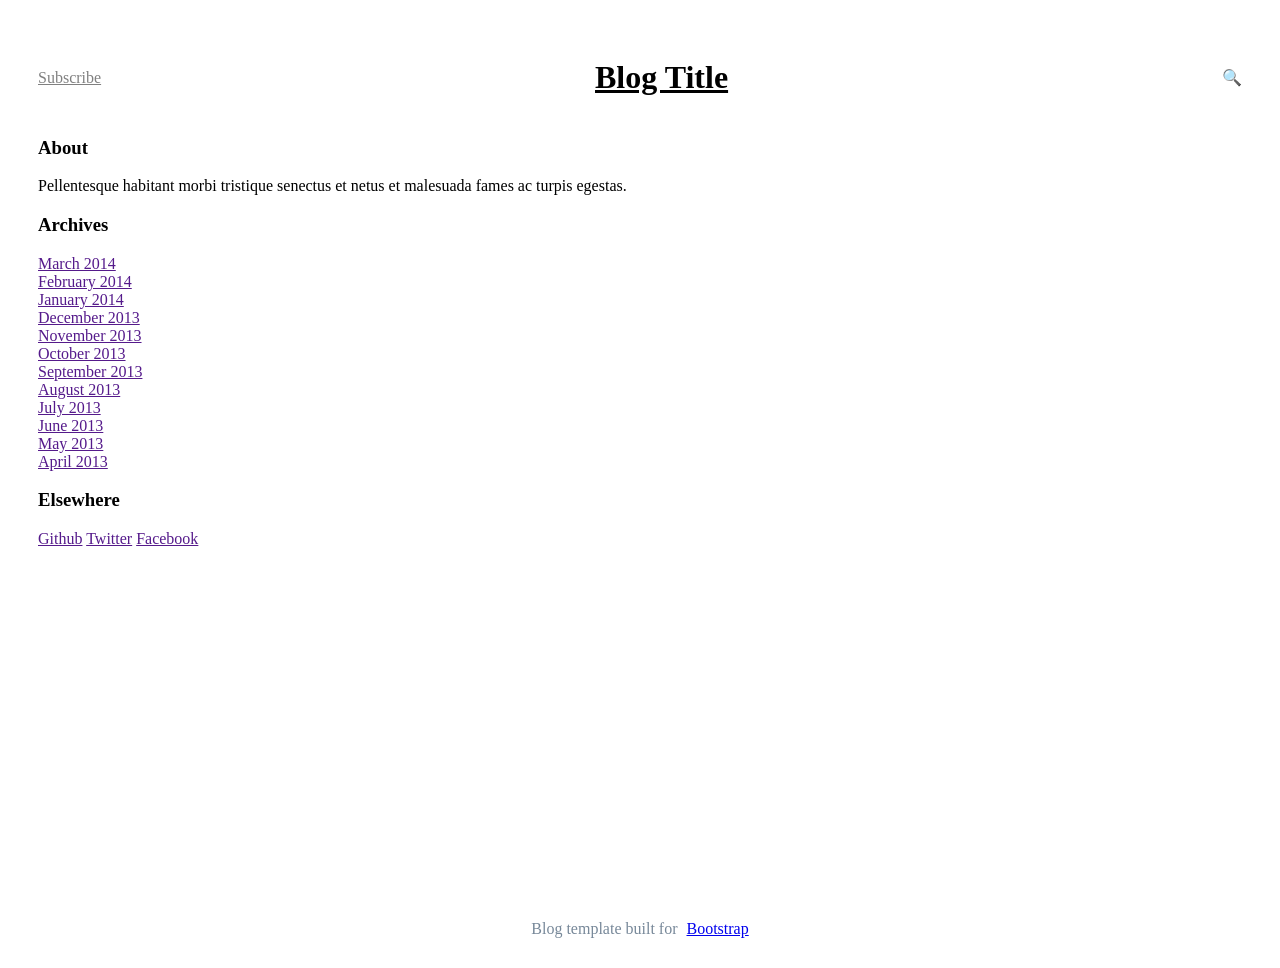
==== blog.html @ 5c95755d "feat: add second column include about, archives, elsewhere" ====
<!DOCTYPE html>
<html lang="en">

<head>
    <meta charset="UTF-8">
    <meta name="viewport" content="width=device-width, initial-scale=1.0">
    <title>Mengting Yao's Blog</title>
    <link rel="stylesheet" href="css/layout.css">
    <link rel="stylesheet" href="css/header.css">
    <!-- <link rel="stylesheet" href="css/blog-summary.css"> -->
    <link rel="stylesheet" href="css/footer.css">
</head>

<body>
    <header>
        <a href="#" class="subscribe-link">Subscribe</a>
        <h1><u>Blog Title</u></h1>
        <div class="search-icon">🔍</div>
    </header>
    <main>
        <div class="blog">

        </div>
        <div class="right-column-blog">
            <div class="about">
                <h3>About</h3>
                <p>Pellentesque habitant morbi tristique senectus et netus et malesuada fames ac turpis egestas.</p>
            </div>
            <div class="Archives"><h3>Archives</h3>
                <div class="archives-by-month">
                    <div class="archives-by-month-items"><a href="">March 2014</a></div>
                    <div class="archives-by-month-items"><a href="">February 2014</a></div>
                    <div class="archives-by-month-items"><a href="">January 2014</a></div>
                    <div class="archives-by-month-items"><a href="">December 2013</a></div>
                    <div class="archives-by-month-items"><a href="">November 2013</a></div>
                    <div class="archives-by-month-items"><a href="">October 2013</a></div>
                    <div class="archives-by-month-items"><a href="">September 2013</a></div>
                    <div class="archives-by-month-items"><a href="">August 2013</a></div>
                    <div class="archives-by-month-items"><a href="">July 2013</a></div>
                    <div class="archives-by-month-items"><a href="">June 2013</a></div>
                    <div class="archives-by-month-items"><a href="">May 2013</a></div>
                    <div class="archives-by-month-items"><a href="">April 2013</a></div>
                </div>
            </div>
            <div class="Elsewhere">
                <h3>Elsewhere</h3>
                <div class="elsewhere-container">
                    <a href="">Github</a>
                    <a href="">Twitter</a>
                    <a href="">Facebook</a>
                </div>
            </div>
        </div>
    </main>
    <footer>
        <div>Blog template built for <a href="https://getbootstrap.com/">Bootstrap</a></div>
    </footer>
</body>

</html>
---- css/layout.css ----
html{
    height: 100%;
    margin: 0;
}

body {
    display: flex;
    flex-direction: column;
    min-height: 100vh;
    padding: 30px; 
}
main {
    flex: 1;
}
---- css/header.css ----
header {
    display: flex;
    justify-content: space-between;
    align-items: center;
}

.subscribe-link{
    color: #808080; 
}
---- css/blog-summary.css ----
.blog-summaries{
    display: grid;
    grid-gap: 30px; 
    grid-template-columns: repeat(auto-fit, minmax(350px, 1fr));
    padding: 10px;
    height: 100vh; 
}

.blog-summary{
    display: flex;
    flex-direction: column;
    border: 1px solid #e0e0e0;
    padding: 15px;
    
}

.category-tag-1 {
    color: blue;
}

.category-tag-2 {
    color: green;
}

.blog-title{
    margin: 5px 0 1px 0;
}

.date{
    font-size: 0.8em;
    margin: 2px 0 2px 0;
    color: lightslategray;
}

.blog-content{
    margin: 5px 0 2px 0;
    flex: 1;
}
---- css/footer.css ----
footer {
    display: flex;
    flex-direction: column;
    justify-content: center;
    align-items: center;
    margin: 20px 0 0 0;
    color: lightslategray;
}

footer a {
    margin-left: 5px; /* Adjust the value as needed */
}

.design-system{
    margin-top: 10px;
}
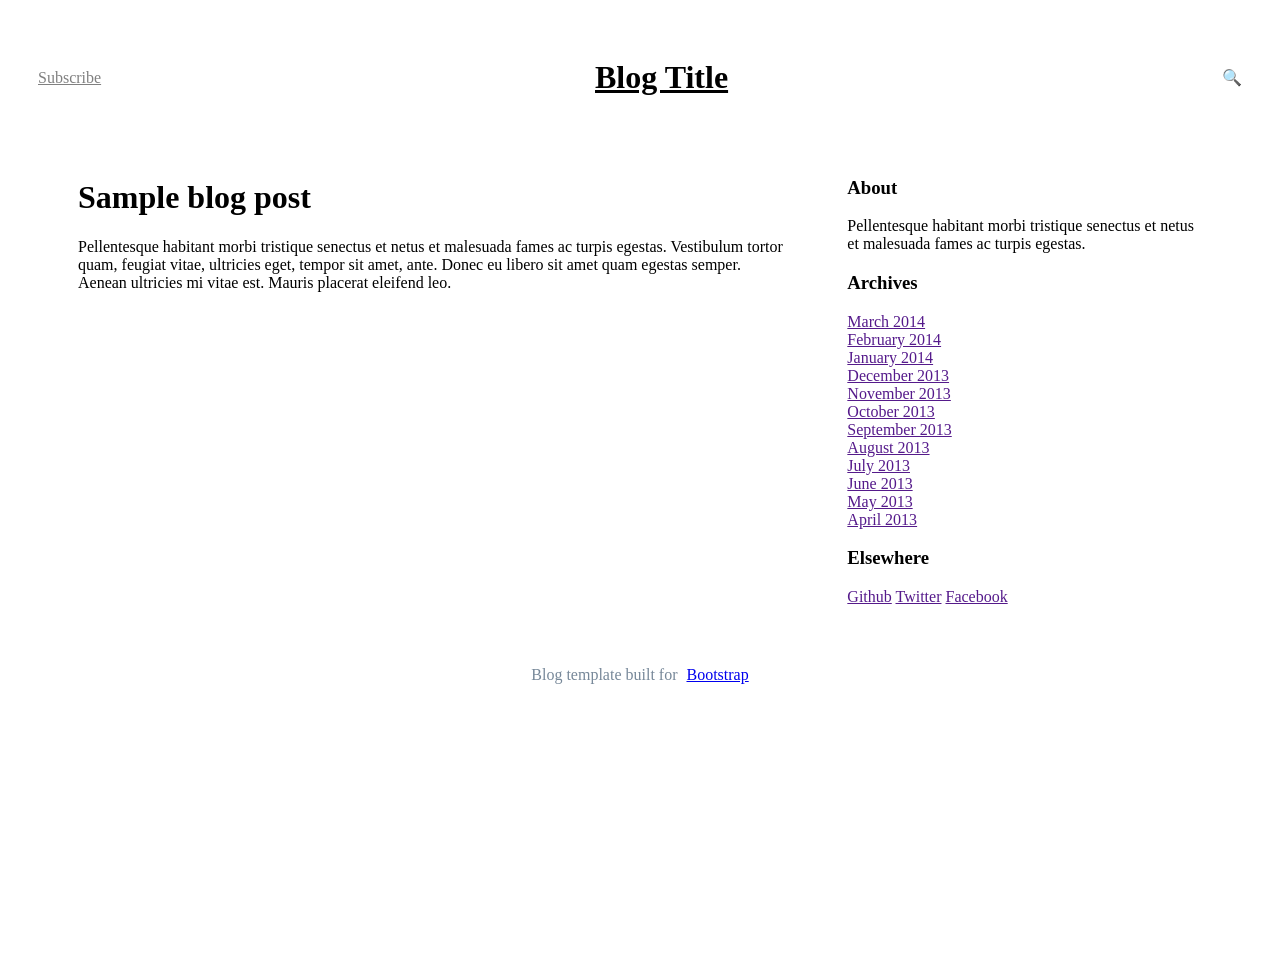
==== commit 1d78c5b5: "feat: format two columns" ====
--- a/blog.html
+++ b/blog.html
@@ -7,7 +7,7 @@
     <title>Mengting Yao's Blog</title>
     <link rel="stylesheet" href="css/layout.css">
     <link rel="stylesheet" href="css/header.css">
-    <!-- <link rel="stylesheet" href="css/blog-summary.css"> -->
+    <link rel="stylesheet" href="css/blog.css">
     <link rel="stylesheet" href="css/footer.css">
 </head>
 
@@ -17,16 +17,21 @@
         <h1><u>Blog Title</u></h1>
         <div class="search-icon">🔍</div>
     </header>
-    <main>
-        <div class="blog">
-
+    <div class="blog-page">
+        <div class="blog-details">
+            <h1>Sample blog post</h1>
+            <p></p>
+            <p>Pellentesque habitant morbi tristique senectus et netus et malesuada fames ac turpis egestas. Vestibulum
+                tortor quam, feugiat vitae, ultricies eget, tempor sit amet, ante. Donec eu libero sit amet quam egestas
+                semper. Aenean ultricies mi vitae est. Mauris placerat eleifend leo.</p>
         </div>
         <div class="right-column-blog">
             <div class="about">
                 <h3>About</h3>
                 <p>Pellentesque habitant morbi tristique senectus et netus et malesuada fames ac turpis egestas.</p>
             </div>
-            <div class="Archives"><h3>Archives</h3>
+            <div class="Archives">
+                <h3>Archives</h3>
                 <div class="archives-by-month">
                     <div class="archives-by-month-items"><a href="">March 2014</a></div>
                     <div class="archives-by-month-items"><a href="">February 2014</a></div>
@@ -51,7 +56,7 @@
                 </div>
             </div>
         </div>
-    </main>
+    </div>
     <footer>
         <div>Blog template built for <a href="https://getbootstrap.com/">Bootstrap</a></div>
     </footer>
--- a/css/blog.css
+++ b/css/blog.css
@@ -0,0 +1,16 @@
+.blog-page{
+    display: flex;
+    flex-direction: row;
+    gap:20px;
+    padding: 20px;
+}
+
+.blog-details{
+    flex: 2;
+    padding: 20px;
+}
+
+.right-column-blog{
+    flex: 1;
+    padding: 20px;
+}
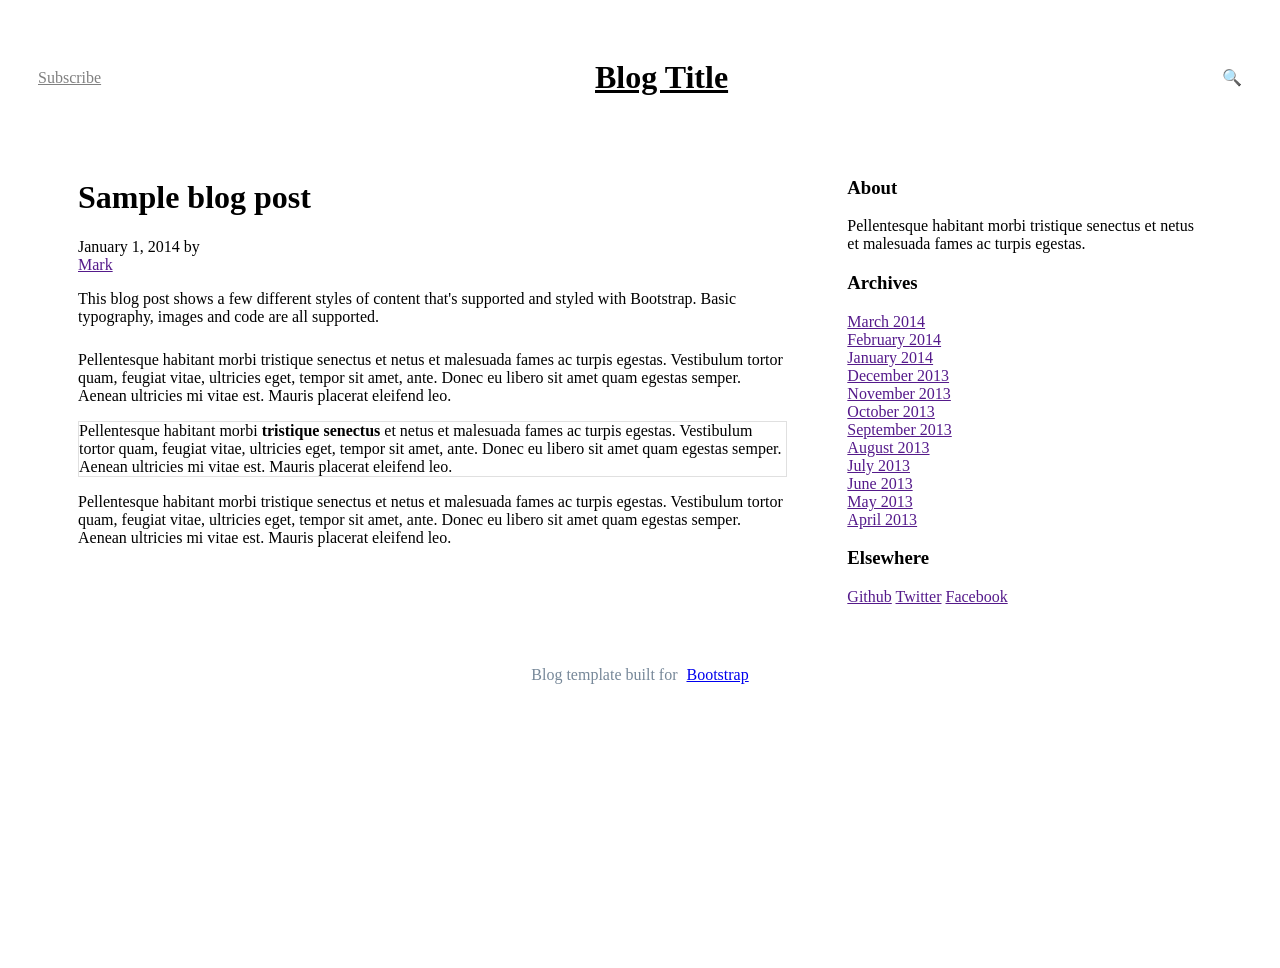
==== commit e3db6b99: "feat: add and style the content beofre Heading" ====
--- a/blog.html
+++ b/blog.html
@@ -20,7 +20,18 @@
     <div class="blog-page">
         <div class="blog-details">
             <h1>Sample blog post</h1>
-            <p></p>
+            <div>
+                <div class="date-blog-details">January 1, 2014 by</div><a href="">Mark</a>
+            </div>
+            <p class="p-summary">This blog post shows a few different styles of content that's supported and styled with Bootstrap. Basic
+                typography, images and code are all supported.</p>
+            <p>Pellentesque habitant morbi tristique senectus et netus et malesuada fames ac turpis egestas. Vestibulum
+                tortor quam, feugiat vitae, ultricies eget, tempor sit amet, ante. Donec eu libero sit amet quam egestas
+                semper. Aenean ultricies mi vitae est. Mauris placerat eleifend leo.</p>
+            <p class="p-has-borderline">Pellentesque habitant morbi <b>tristique senectus</b> et netus et malesuada
+                fames ac
+                turpis egestas. Vestibulum tortor quam, feugiat vitae, ultricies eget, tempor sit amet, ante. Donec eu
+                libero sit amet quam egestas semper. Aenean ultricies mi vitae est. Mauris placerat eleifend leo.</p>
             <p>Pellentesque habitant morbi tristique senectus et netus et malesuada fames ac turpis egestas. Vestibulum
                 tortor quam, feugiat vitae, ultricies eget, tempor sit amet, ante. Donec eu libero sit amet quam egestas
                 semper. Aenean ultricies mi vitae est. Mauris placerat eleifend leo.</p>
--- a/css/blog.css
+++ b/css/blog.css
@@ -13,4 +13,12 @@
 .right-column-blog{
     flex: 1;
     padding: 20px;
+}
+
+.p-summary{
+    margin-bottom: 25px;
+}
+
+.p-has-borderline{
+    border: 1px solid #e0e0e0;
 }
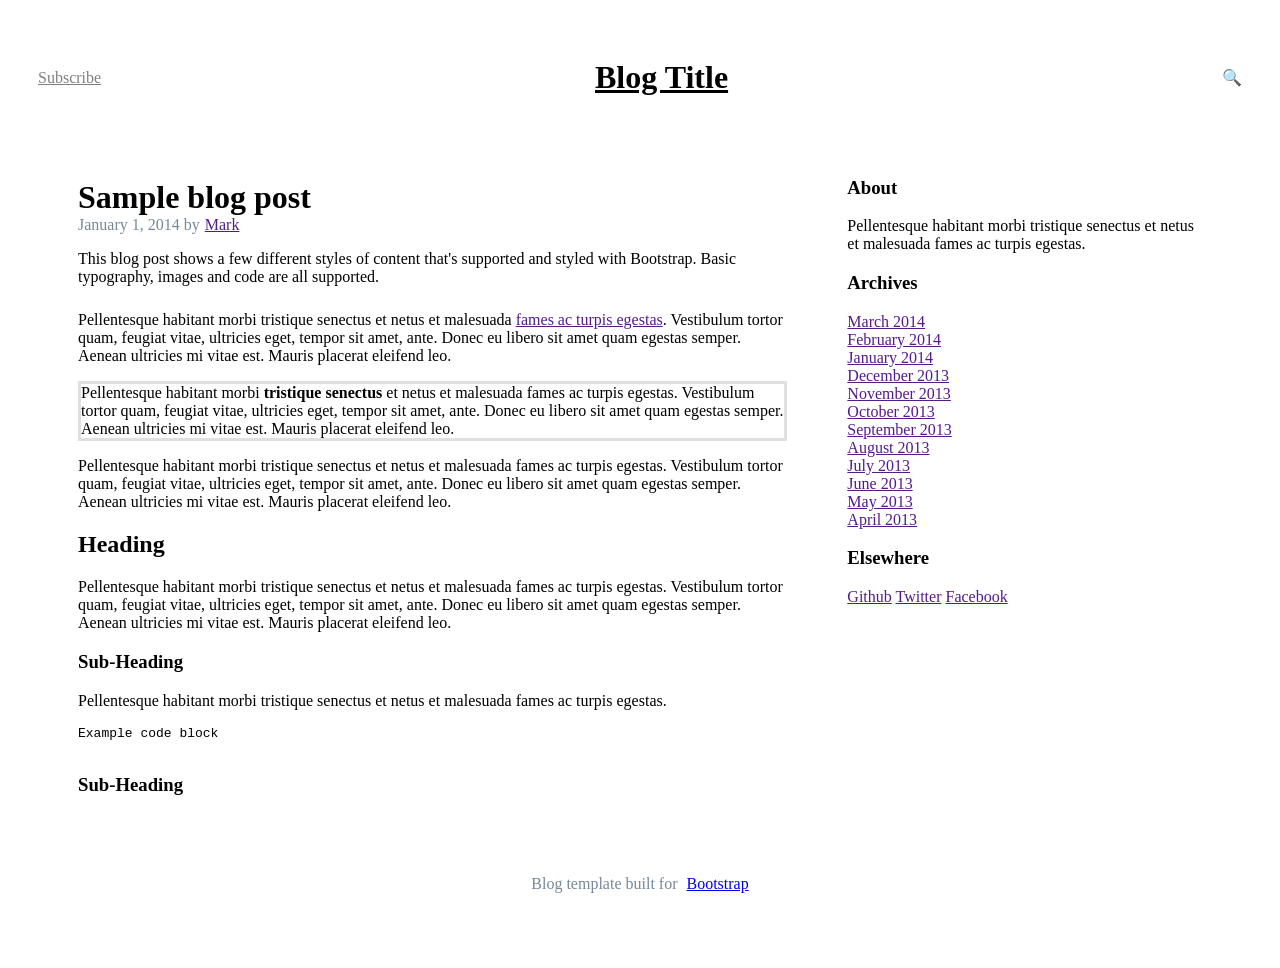
==== commit 1583a35b: "feat: add code block" ====
--- a/blog.html
+++ b/blog.html
@@ -19,13 +19,13 @@
     </header>
     <div class="blog-page">
         <div class="blog-details">
-            <h1>Sample blog post</h1>
+            <h1 class="blog-title">Sample blog post</h1>
             <div>
-                <div class="date-blog-details">January 1, 2014 by</div><a href="">Mark</a>
+                <div class="date-blog-details">January 1, 2014 by<a href="">Mark</a></div>
             </div>
             <p class="p-summary">This blog post shows a few different styles of content that's supported and styled with Bootstrap. Basic
                 typography, images and code are all supported.</p>
-            <p>Pellentesque habitant morbi tristique senectus et netus et malesuada fames ac turpis egestas. Vestibulum
+            <p>Pellentesque habitant morbi tristique senectus et netus et malesuada <a href="">fames ac turpis egestas</a>. Vestibulum
                 tortor quam, feugiat vitae, ultricies eget, tempor sit amet, ante. Donec eu libero sit amet quam egestas
                 semper. Aenean ultricies mi vitae est. Mauris placerat eleifend leo.</p>
             <p class="p-has-borderline">Pellentesque habitant morbi <b>tristique senectus</b> et netus et malesuada
@@ -35,6 +35,16 @@
             <p>Pellentesque habitant morbi tristique senectus et netus et malesuada fames ac turpis egestas. Vestibulum
                 tortor quam, feugiat vitae, ultricies eget, tempor sit amet, ante. Donec eu libero sit amet quam egestas
                 semper. Aenean ultricies mi vitae est. Mauris placerat eleifend leo.</p>
+            <h2>Heading</h2>
+            <p>Pellentesque habitant morbi tristique senectus et netus et malesuada fames ac turpis egestas. Vestibulum
+                tortor quam, feugiat vitae, ultricies eget, tempor sit amet, ante. Donec eu libero sit amet quam egestas
+                semper. Aenean ultricies mi vitae est. Mauris placerat eleifend leo.</p>
+            <h3>Sub-Heading</h3>
+            <p>Pellentesque habitant morbi tristique senectus et netus et malesuada fames ac turpis egestas.</p>
+            <pre><code>Example code block
+                </code></pre>
+                
+            <h3>Sub-Heading</h3>
         </div>
         <div class="right-column-blog">
             <div class="about">
--- a/css/blog.css
+++ b/css/blog.css
@@ -15,10 +15,23 @@
     padding: 20px;
 }
 
+
+.blog-title{
+    margin-bottom: 0px;
+}
+
+.date-blog-details{
+    color: lightslategray;
+}
+
+.date-blog-details a {
+    margin-top: 0;
+    margin-left: 5px;
+}
 .p-summary{
     margin-bottom: 25px;
 }
 
 .p-has-borderline{
-    border: 1px solid #e0e0e0;
+    border: 3px solid #e0e0e0;
 }
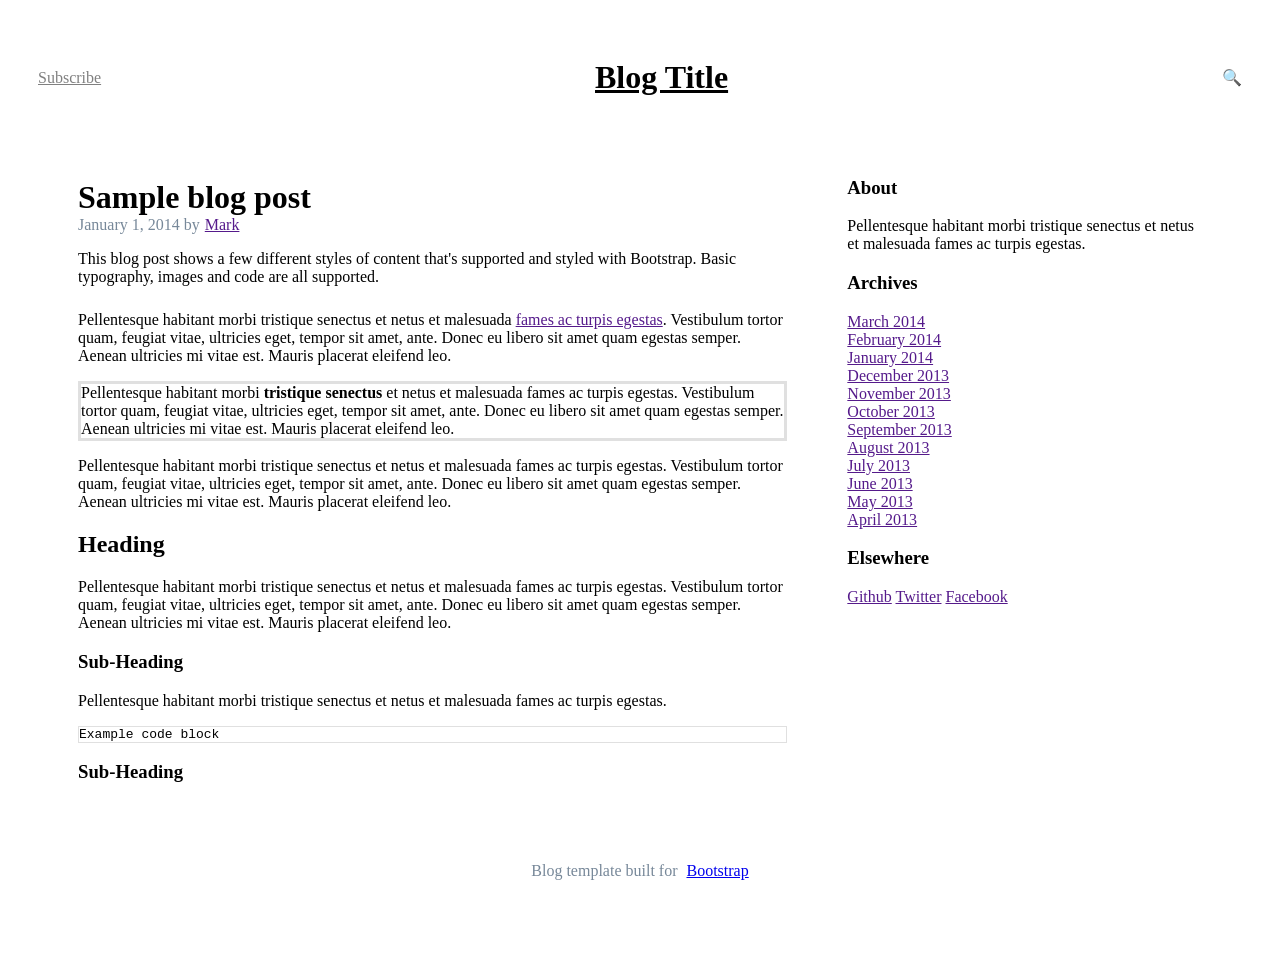
==== commit c6d0a7a9: "feat: style code block" ====
--- a/blog.html
+++ b/blog.html
@@ -41,8 +41,7 @@
                 semper. Aenean ultricies mi vitae est. Mauris placerat eleifend leo.</p>
             <h3>Sub-Heading</h3>
             <p>Pellentesque habitant morbi tristique senectus et netus et malesuada fames ac turpis egestas.</p>
-            <pre><code>Example code block
-                </code></pre>
+            <pre><code>Example code block</code></pre>
                 
             <h3>Sub-Heading</h3>
         </div>
--- a/css/blog.css
+++ b/css/blog.css
@@ -34,4 +34,9 @@
 
 .p-has-borderline{
     border: 3px solid #e0e0e0;
+}
+
+pre {
+    border: 1px solid #e0e0e0; /* This applies a 1px solid black border */
+  
 }
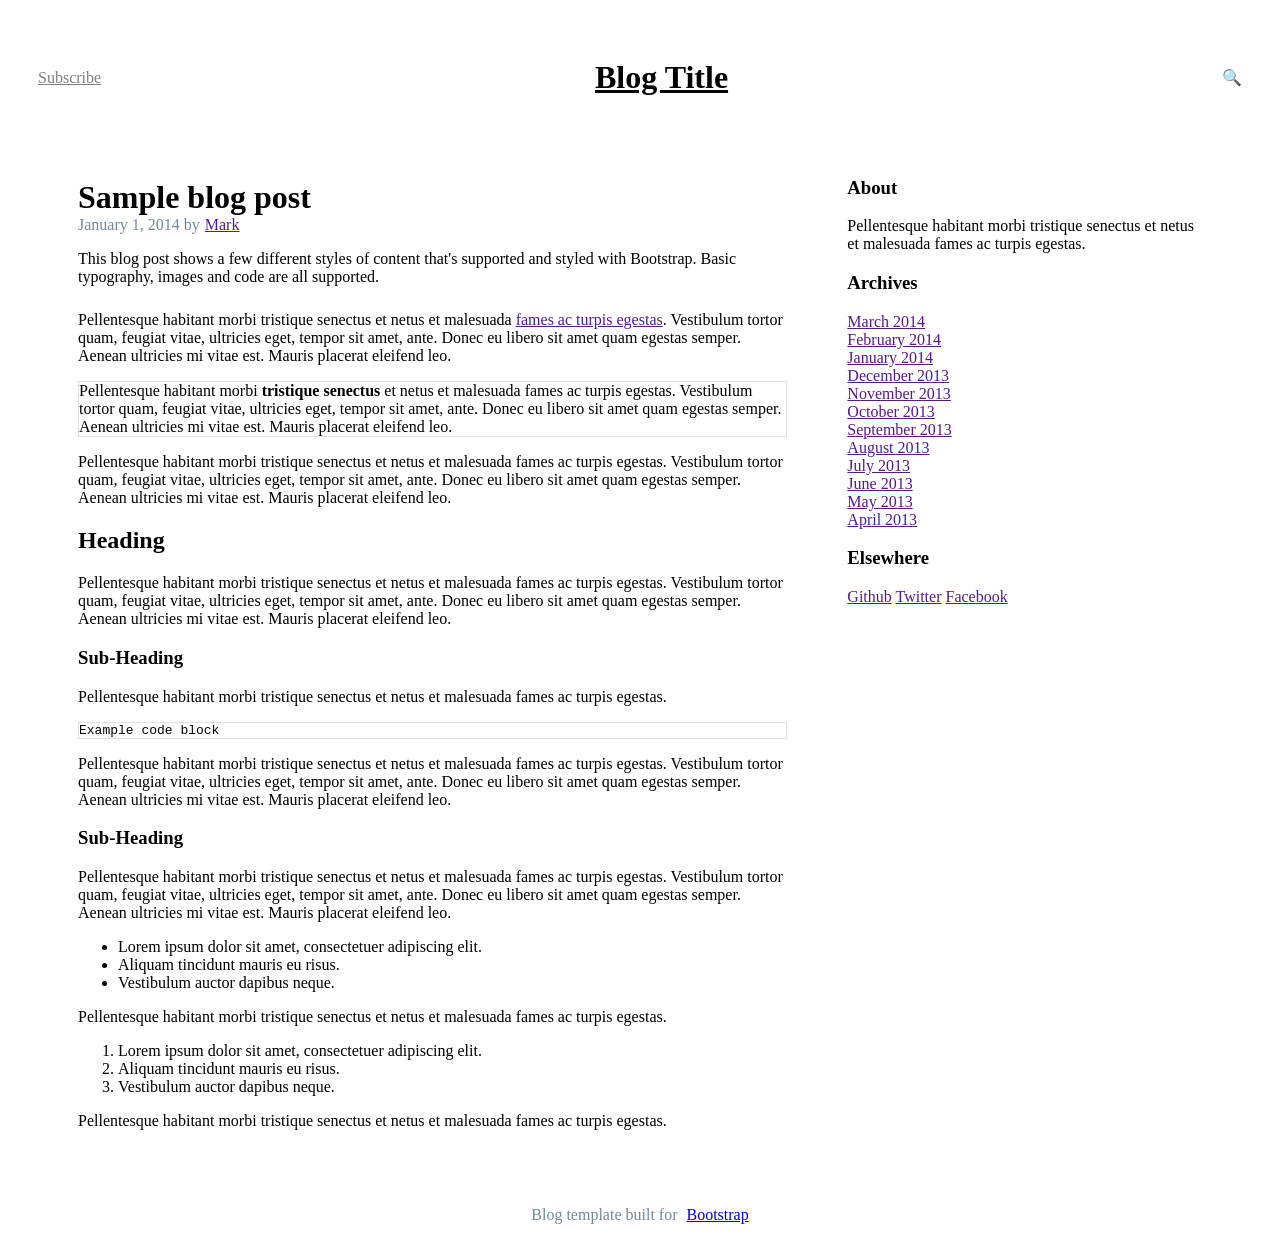
==== commit 9b003585: "feat: style the blog content" ====
--- a/blog.html
+++ b/blog.html
@@ -42,8 +42,26 @@
             <h3>Sub-Heading</h3>
             <p>Pellentesque habitant morbi tristique senectus et netus et malesuada fames ac turpis egestas.</p>
             <pre><code>Example code block</code></pre>
-                
+            <p>Pellentesque habitant morbi tristique senectus et netus et malesuada fames ac turpis egestas. Vestibulum
+                tortor quam, feugiat vitae, ultricies eget, tempor sit amet, ante. Donec eu libero sit amet quam egestas
+                semper. Aenean ultricies mi vitae est. Mauris placerat eleifend leo.</p>
             <h3>Sub-Heading</h3>
+            <p>Pellentesque habitant morbi tristique senectus et netus et malesuada fames ac turpis egestas. Vestibulum
+                tortor quam, feugiat vitae, ultricies eget, tempor sit amet, ante. Donec eu libero sit amet quam egestas
+                semper. Aenean ultricies mi vitae est. Mauris placerat eleifend leo.</p>
+                <ul>
+                    <li>Lorem ipsum dolor sit amet, consectetuer adipiscing elit.</li>
+                    <li>Aliquam tincidunt mauris eu risus.</li>
+                    <li>Vestibulum auctor dapibus neque.</li>
+                 </ul>
+                 <p>Pellentesque habitant morbi tristique senectus et netus et malesuada fames ac turpis egestas.</p>
+                 <ol>
+                    <li>Lorem ipsum dolor sit amet, consectetuer adipiscing elit.</li>
+                    <li>Aliquam tincidunt mauris eu risus.</li>
+                    <li>Vestibulum auctor dapibus neque.</li>
+                 </ol>
+                 <p>Pellentesque habitant morbi tristique senectus et netus et malesuada fames ac turpis egestas.</p>
+                          
         </div>
         <div class="right-column-blog">
             <div class="about">
--- a/css/blog.css
+++ b/css/blog.css
@@ -33,7 +33,7 @@
 }
 
 .p-has-borderline{
-    border: 3px solid #e0e0e0;
+    border: 1px solid #e0e0e0;
 }
 
 pre {
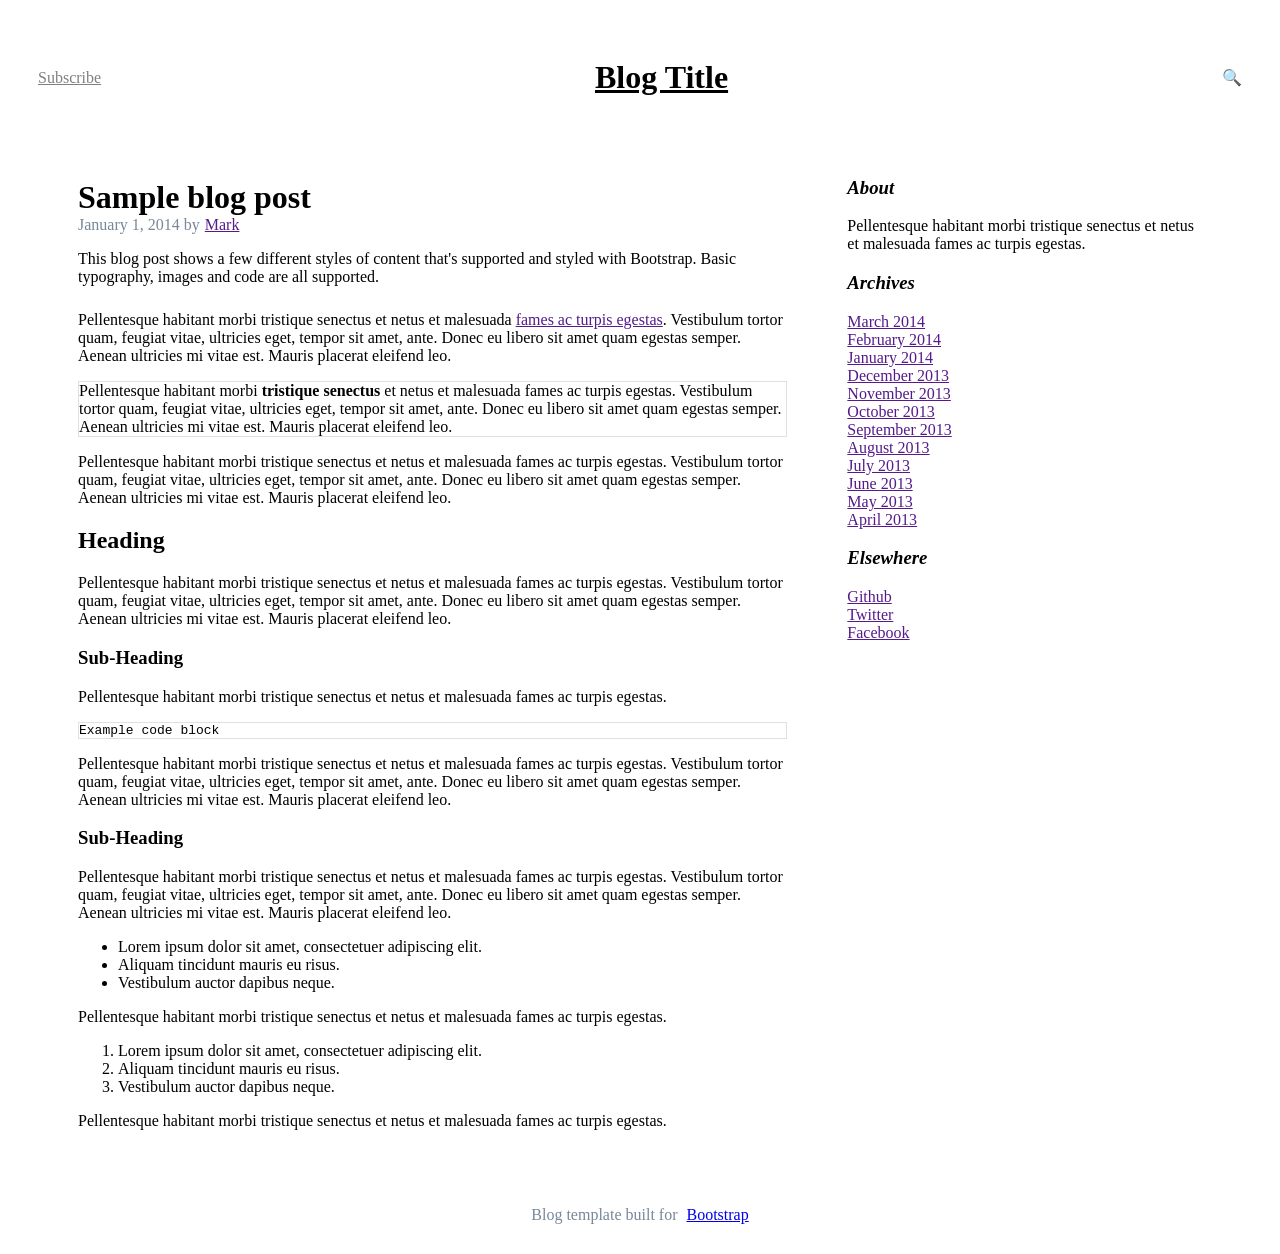
==== commit d019aadf: "fix: change right column headings to italize and add div for elsewhere items" ====
--- a/blog.html
+++ b/blog.html
@@ -65,11 +65,11 @@
         </div>
         <div class="right-column-blog">
             <div class="about">
-                <h3>About</h3>
+                <h3><i>About</i></h3>
                 <p>Pellentesque habitant morbi tristique senectus et netus et malesuada fames ac turpis egestas.</p>
             </div>
             <div class="Archives">
-                <h3>Archives</h3>
+                <h3><i>Archives</i></h3>
                 <div class="archives-by-month">
                     <div class="archives-by-month-items"><a href="">March 2014</a></div>
                     <div class="archives-by-month-items"><a href="">February 2014</a></div>
@@ -86,11 +86,13 @@
                 </div>
             </div>
             <div class="Elsewhere">
-                <h3>Elsewhere</h3>
+                <h3><i>Elsewhere</i></h3>
                 <div class="elsewhere-container">
-                    <a href="">Github</a>
-                    <a href="">Twitter</a>
-                    <a href="">Facebook</a>
+                    <div><a href="">Github</a></div>
+                    <div><a href="">Twitter</a></div>
+                    <div><a href="">Facebook</a></div>
+                   
+                    
                 </div>
             </div>
         </div>
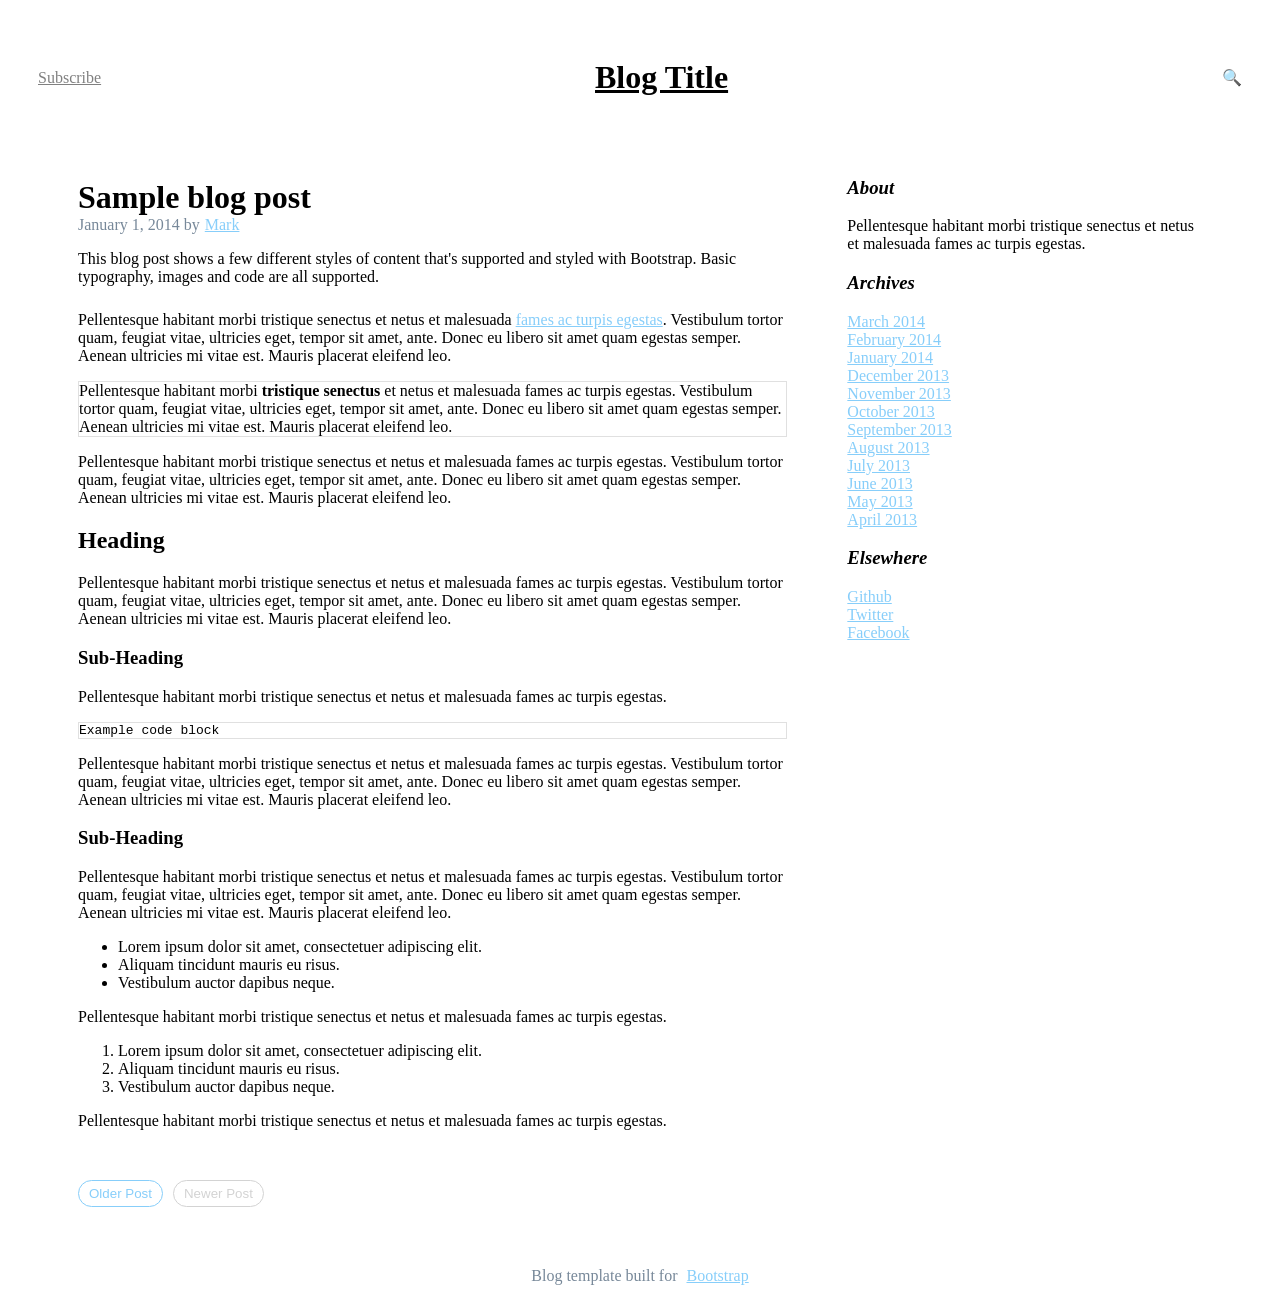
==== commit ed8a2985: "feat: style the rest" ====
--- a/blog.html
+++ b/blog.html
@@ -23,9 +23,11 @@
             <div>
                 <div class="date-blog-details">January 1, 2014 by<a href="">Mark</a></div>
             </div>
-            <p class="p-summary">This blog post shows a few different styles of content that's supported and styled with Bootstrap. Basic
+            <p class="p-summary">This blog post shows a few different styles of content that's supported and styled with
+                Bootstrap. Basic
                 typography, images and code are all supported.</p>
-            <p>Pellentesque habitant morbi tristique senectus et netus et malesuada <a href="">fames ac turpis egestas</a>. Vestibulum
+            <p>Pellentesque habitant morbi tristique senectus et netus et malesuada <a href="">fames ac turpis
+                    egestas</a>. Vestibulum
                 tortor quam, feugiat vitae, ultricies eget, tempor sit amet, ante. Donec eu libero sit amet quam egestas
                 semper. Aenean ultricies mi vitae est. Mauris placerat eleifend leo.</p>
             <p class="p-has-borderline">Pellentesque habitant morbi <b>tristique senectus</b> et netus et malesuada
@@ -49,19 +51,22 @@
             <p>Pellentesque habitant morbi tristique senectus et netus et malesuada fames ac turpis egestas. Vestibulum
                 tortor quam, feugiat vitae, ultricies eget, tempor sit amet, ante. Donec eu libero sit amet quam egestas
                 semper. Aenean ultricies mi vitae est. Mauris placerat eleifend leo.</p>
-                <ul>
-                    <li>Lorem ipsum dolor sit amet, consectetuer adipiscing elit.</li>
-                    <li>Aliquam tincidunt mauris eu risus.</li>
-                    <li>Vestibulum auctor dapibus neque.</li>
-                 </ul>
-                 <p>Pellentesque habitant morbi tristique senectus et netus et malesuada fames ac turpis egestas.</p>
-                 <ol>
-                    <li>Lorem ipsum dolor sit amet, consectetuer adipiscing elit.</li>
-                    <li>Aliquam tincidunt mauris eu risus.</li>
-                    <li>Vestibulum auctor dapibus neque.</li>
-                 </ol>
-                 <p>Pellentesque habitant morbi tristique senectus et netus et malesuada fames ac turpis egestas.</p>
-                          
+            <ul>
+                <li>Lorem ipsum dolor sit amet, consectetuer adipiscing elit.</li>
+                <li>Aliquam tincidunt mauris eu risus.</li>
+                <li>Vestibulum auctor dapibus neque.</li>
+            </ul>
+            <p>Pellentesque habitant morbi tristique senectus et netus et malesuada fames ac turpis egestas.</p>
+            <ol>
+                <li>Lorem ipsum dolor sit amet, consectetuer adipiscing elit.</li>
+                <li>Aliquam tincidunt mauris eu risus.</li>
+                <li>Vestibulum auctor dapibus neque.</li>
+            </ol>
+            <p>Pellentesque habitant morbi tristique senectus et netus et malesuada fames ac turpis egestas.</p>
+            <div class="navigation-buttons">
+                <button class="button-older">Older Post</button>
+                <button class="button-newer">Newer Post</button>
+            </div>
         </div>
         <div class="right-column-blog">
             <div class="about">
@@ -91,8 +96,8 @@
                     <div><a href="">Github</a></div>
                     <div><a href="">Twitter</a></div>
                     <div><a href="">Facebook</a></div>
-                   
-                    
+
+
                 </div>
             </div>
         </div>
--- a/css/layout.css
+++ b/css/layout.css
@@ -11,4 +11,7 @@
 }
 main {
     flex: 1;
+}
+a{
+    color: lightskyblue;
 }
--- a/css/blog.css
+++ b/css/blog.css
@@ -39,4 +39,24 @@
 pre {
     border: 1px solid #e0e0e0; /* This applies a 1px solid black border */
   
+}
+
+.navigation-buttons{
+    display: flex;
+    gap:10px;
+    margin-top: 50px;
+}
+
+button{
+    border-radius: 20px;
+    border: 1px solid lightskyblue;
+    color: lightskyblue;
+    padding: 5px 10px;
+    background-color: white;
+}
+
+.button-newer{
+    color: lightgray;
+    border: 1px solid lightgrey;
+    background-color: white;
 }
